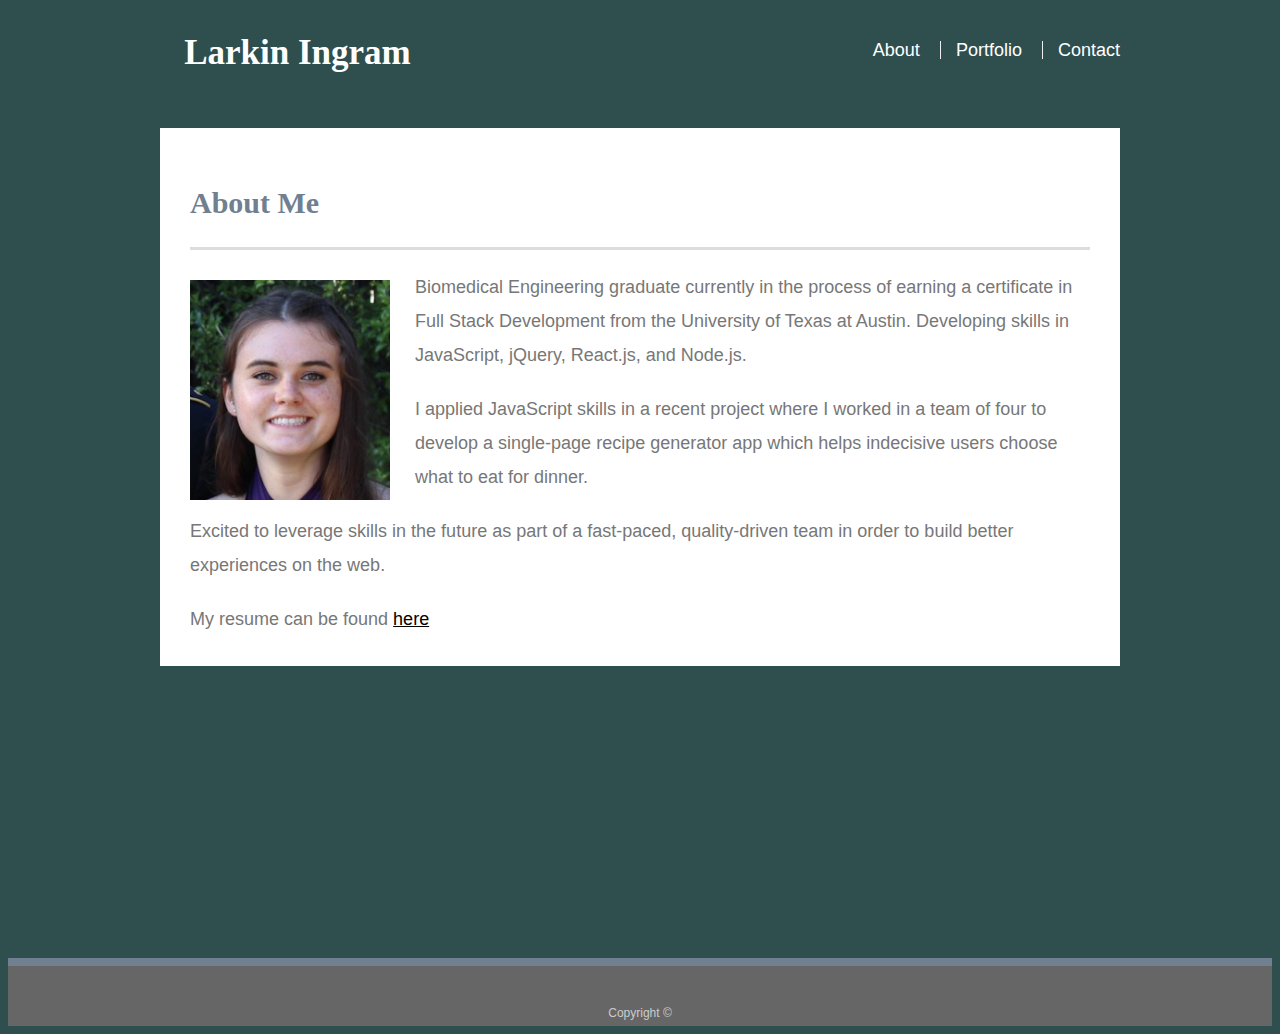
==== index.html @ 87856061 "updated responsive portfolio page" ====
<!doctype html>
<html lang="en-us">

<head>
    <meta charset="UTF-8">
    <title>About | Larkin Ingram</title>
    <link rel="stylesheet" type="text/css" href="assets/css/style.css">
</head>

<body>
    <header id="masthead">
        <div class="container">
            <a href="index.html" id="logo">Larkin Ingram</a>
            <nav>
                <a href="index.html">About</a>
                <!-- <span> | </span> -->
                <a href="portfolio.html">Portfolio</a>
                <!-- <span> | </span> -->
                <a href="contact.html">Contact</a>
            </nav>
        </div>
    </header>

    <div id="main-container" class="container">
        <section class="main-section">
            <h1>About Me</h1>

            <img src="assets/images/me.png" class="auth-image" alt="Your Name">

            <p>
                Biomedical Engineering graduate currently in the process of earning a certificate in Full Stack
                Development from the University of Texas at Austin. Developing skills in JavaScript, jQuery, React.js,
                and Node.js. 
            </p>

            <p>
                I applied JavaScript skills in a recent project where I worked in a team of four to
                develop a single-page recipe generator app which helps indecisive users choose what to eat for dinner.
            </p>

            <p>
                Excited to leverage skills in the future as part of a fast-paced, quality-driven team in order to build
                better experiences on the web.
            </p>

            <p>
                My resume can be found
                <a href="assets/pdf/resume_big.pdf">here</a>
            </p>

        </section>

    </div>

    <footer>
        <div class="container">
            Copyright &copy;
        </div>
    </footer>
</body>

</html>
</body>

</html>
---- assets/css/style.css ----
body {
    font-family: Arial, "Helvetica Neue", Helvetica, sans-serif;
    font-size: 18px;
    line-height: 34px;
    color: #777777;
    background: darkslategrey;
  }
  
  * {
    box-sizing: border-box;
  }
  
  /* general */
  
  .container {
    width: 100%;
    max-width: 960px;
    margin: 0 auto;
    clear: both;
  }


  a {
      color: black;
  }
  
  h1,
  h2,
  h3,
  p {
    margin-bottom: 20px;
  }
  
  p:last-child {
    margin-bottom: 0;
  }
  
  h1,
  h2,
  h3 {
    font-family: Georgia, Times, "Times New Roman", serif;
    font-weight: 700;
    color: slategray;
  }
  
  h1 {
    padding-bottom: 20px;
    font-size: 30px;
    line-height: 49px;
    border-bottom: 3px solid #dddddd;
  }

  
  h2,
  h3 {
    font-size: 22px;
  }
  
  /* header */
  
  #masthead {
    /* position: fixed; */
    z-index: 99;
    width: 100%;
    margin: 0 0 30px;
    overflow: auto;
    color: #ffffff;
    background: darkslategrey;
    /* border-bottom: 2px solid #cccccc; */
  }
  
  #logo {
    float: left;
    width: 275px;
    /* height: 90px; */
    font-family: Georgia, Times, "Times New Roman", serif;
    font-size: 35px;
    font-weight: 700;
    line-height: 90px;
    color: white;
    text-align: center;
    text-decoration: none;
    /* background: #4aaaa5; */
  }
  
  nav {
    float: right;
    margin-top: 25px;
  }
  
  nav a {
    display: inline-block;
    padding-left: 15px;
    margin-left: 15px;
    line-height: 18px;
    color: white;
    text-decoration: none;
    border-left: 1px solid #efefef;
  }
  
  nav a:first-child {
    border-left: 0 none;
  }
  
  /* footer */
  
  footer {    
    padding: 30px 0;
    clear: both;
    font-size: 12px;
    color: #ffffff;
    color: #cccccc;
    text-align: center;
    background: #666666;
    border-top: 8px solid slategray;
    height: 50px;
  }
  
  h3, h2 {
    padding-bottom: 20px;
    margin-bottom: 15px;
    line-height: 22px;
    border-bottom: 2px solid #eeeeee;
  }
  
  /* main */
  
  #main-container {
    /* padding-top: 130px; */
    min-height: calc(100vh - 70px);
  }
  
  .main-section {
    float: left;
    width: 100%;
    max-width: 960px;
    padding: 30px;
    margin: 0 0 40px;
    background: white;
    /* border: 1px solid #dddddd; */
  }
  
  /* portfolio page */
  
  .work {
    position: relative;
    float: left;
    width: 274px;
    margin: 20px 0 25px;
    overflow: auto;
  }
  
  .work:nth-child(even) {
    margin-right: 40px;
  }
  
  .work img {
    width: 100%;
    border: 0 none;
    opacity: 0.8;
  }
  
  .work h3 {
    position: absolute;
    bottom: 20px;
    width: 100%;
    padding: 15px;
    margin-bottom: 0;
    font-weight: 300;
    line-height: 30px;
    color: #ffffff;
    text-align: center;
    background: darkslategrey;
    border-bottom: 0;
  }
  
  .auth-image {
    float: left;
    width: 200px;
    height: auto;
    margin-top: 10px;
    margin-right: 25px;
  }
  
  /* contact page */

#contact-form {
    width: 65%;
    float: left;
}
  
  #contact-form ul {
    margin-bottom: 20px;
  }
  
  #contact-form li {
    margin-bottom: 10px;
  }

  
  .links {
      float: right;
      /* line-height: 80%; */
  }

  .links img {
      width: 40px;
  }

.links h3 {
    font-family: Georgia, Times, "Times New Roman", serif;
    font-weight: 700;
    color: darkslategray;
    padding-bottom: 10px;
    margin-bottom: 15px;
    line-height: 22px;
 }



  label,
  input[type=text],
  input[type=email],
  textarea {
    display: block;
    width: 100%;
  }
  
  input[type=text],
  input[type=email],
  textarea {
    height: 35px;
    padding: 0 10px;
    font-size: 14px;
    border: 1px solid #dddddd;
  }
  
  textarea {
    height: 200px;
  }
  
  input[type=submit] {
    padding: 10px 30px;
    font-size: 18px;
    color: #ffffff;
    cursor: pointer;
    background: darkslategrey;
    border: 0 none;
  }

  @media screen and (max-width: 980px) {
    #main-container { 
      width: 90%;
    }

    nav {
      padding-right: 40px;
    }
  }

  @media screen and (max-width: 768px) {
    #main-container { 
      width: 90%;
    }

    nav {
      padding-right: 40px;
    }
  }

  @media screen and (max-width: 640px) {
    #main-container { 
      width: 90%;
    }

    #masthead {
      position: static;
    }

    nav {
      float: left;
    }
  }
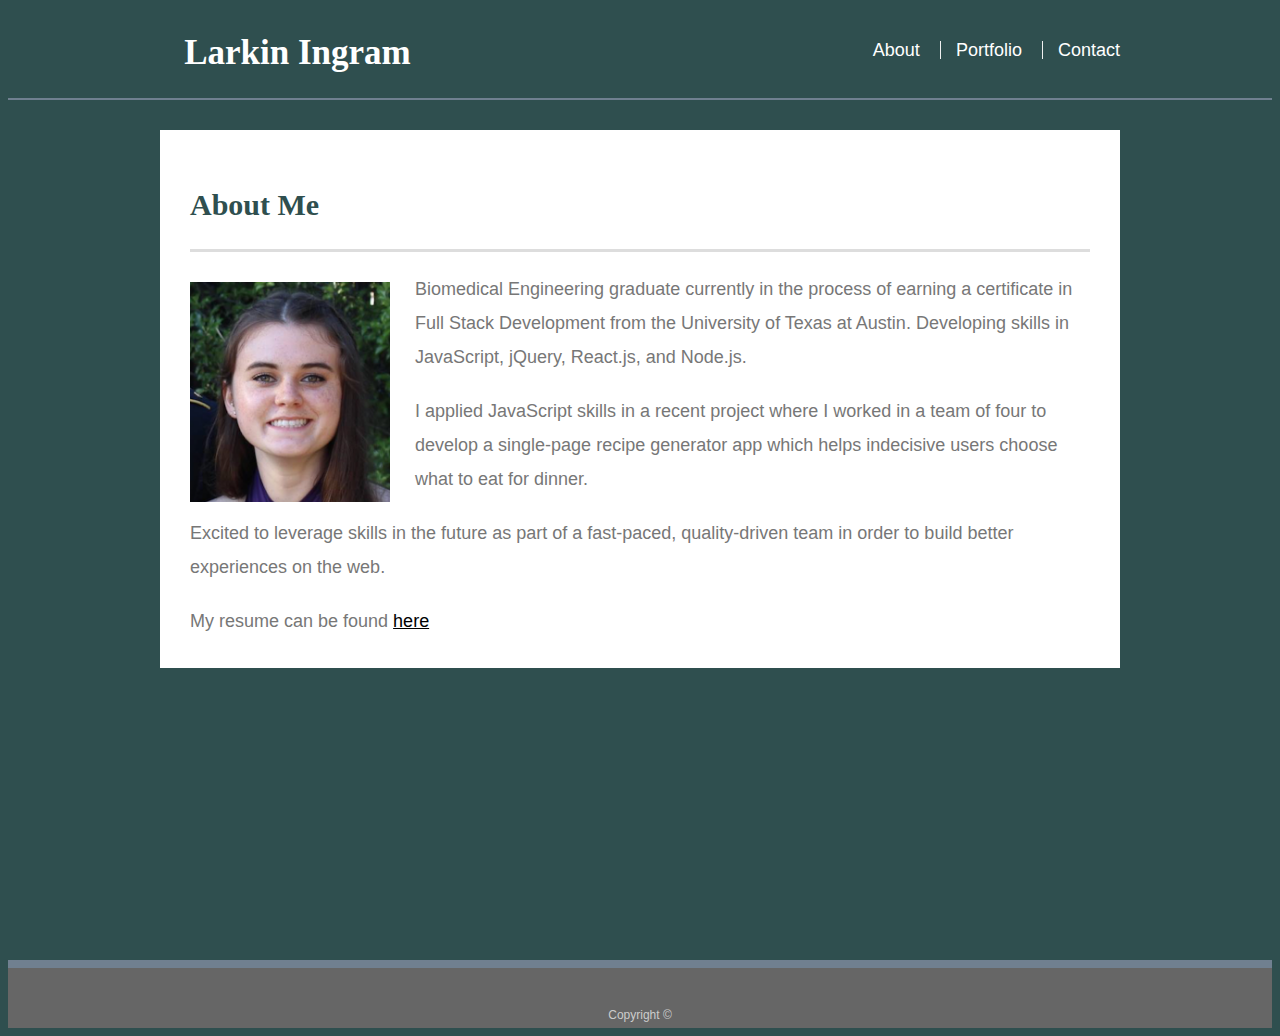
==== commit e14e0f9e: "made resume open in new tab" ====
--- a/index.html
+++ b/index.html
@@ -45,7 +45,7 @@
 
             <p>
                 My resume can be found
-                <a href="assets/pdf/resume_big.pdf">here</a>
+                <a href="assets/pdf/resume_big.pdf" target="_blank">here</a>
             </p>
 
         </section>
--- a/assets/css/style.css
+++ b/assets/css/style.css
@@ -40,7 +40,7 @@
   h3 {
     font-family: Georgia, Times, "Times New Roman", serif;
     font-weight: 700;
-    color: slategray;
+    color: darkslategray;
   }
   
   h1 {
@@ -66,7 +66,7 @@
     overflow: auto;
     color: #ffffff;
     background: darkslategrey;
-    /* border-bottom: 2px solid #cccccc; */
+    border-bottom: 2px solid slategray;
   }
   
   #logo {
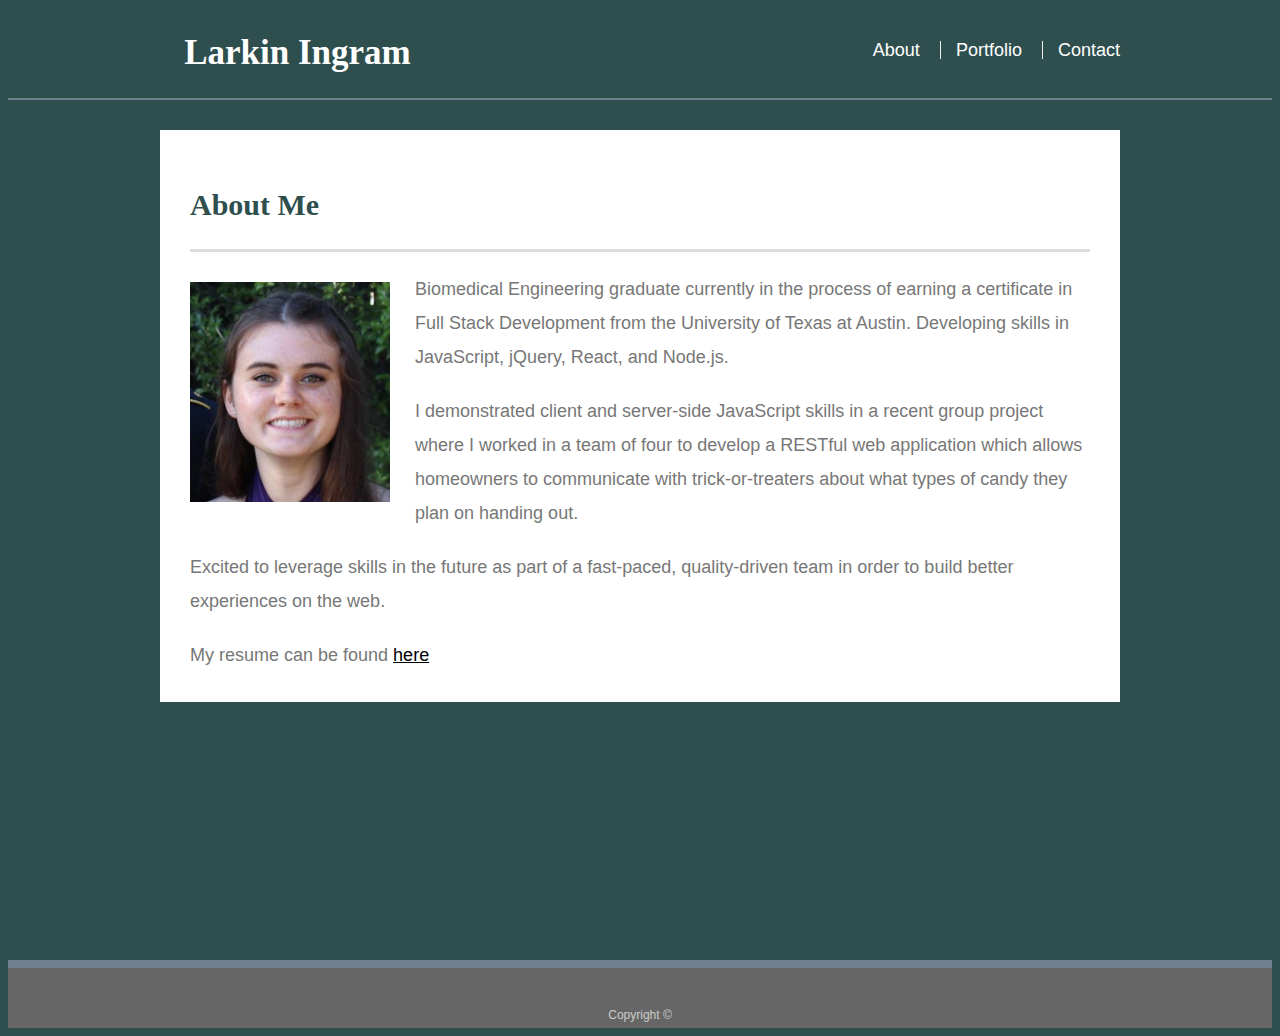
==== commit 10d1b63b: "updated with new projects" ====
--- a/index.html
+++ b/index.html
@@ -29,13 +29,14 @@
 
             <p>
                 Biomedical Engineering graduate currently in the process of earning a certificate in Full Stack
-                Development from the University of Texas at Austin. Developing skills in JavaScript, jQuery, React.js,
-                and Node.js. 
+                Development from the University of Texas at Austin. Developing skills in JavaScript, jQuery, React,
+                and Node.js.
             </p>
 
             <p>
-                I applied JavaScript skills in a recent project where I worked in a team of four to
-                develop a single-page recipe generator app which helps indecisive users choose what to eat for dinner.
+                I demonstrated client and server-side JavaScript skills in a recent group project where I worked in a
+                team of four to develop a RESTful web application which allows homeowners to communicate with trick-or-treaters 
+                about what types of candy they plan on handing out.
             </p>
 
             <p>
@@ -45,7 +46,7 @@
 
             <p>
                 My resume can be found
-                <a href="assets/pdf/resume_big.pdf" target="_blank">here</a>
+                <a href="assets/pdf/res.pdf" target="_blank">here</a>
             </p>
 
         </section>
--- a/assets/css/style.css
+++ b/assets/css/style.css
@@ -146,8 +146,9 @@
     position: relative;
     float: left;
     width: 274px;
+    height: 274px;
     margin: 20px 0 25px;
-    overflow: auto;
+    /* overflow: auto; */
   }
   
   .work:nth-child(even) {
@@ -156,6 +157,7 @@
   
   .work img {
     width: 100%;
+    /* height: 100%; */
     border: 0 none;
     opacity: 0.8;
   }
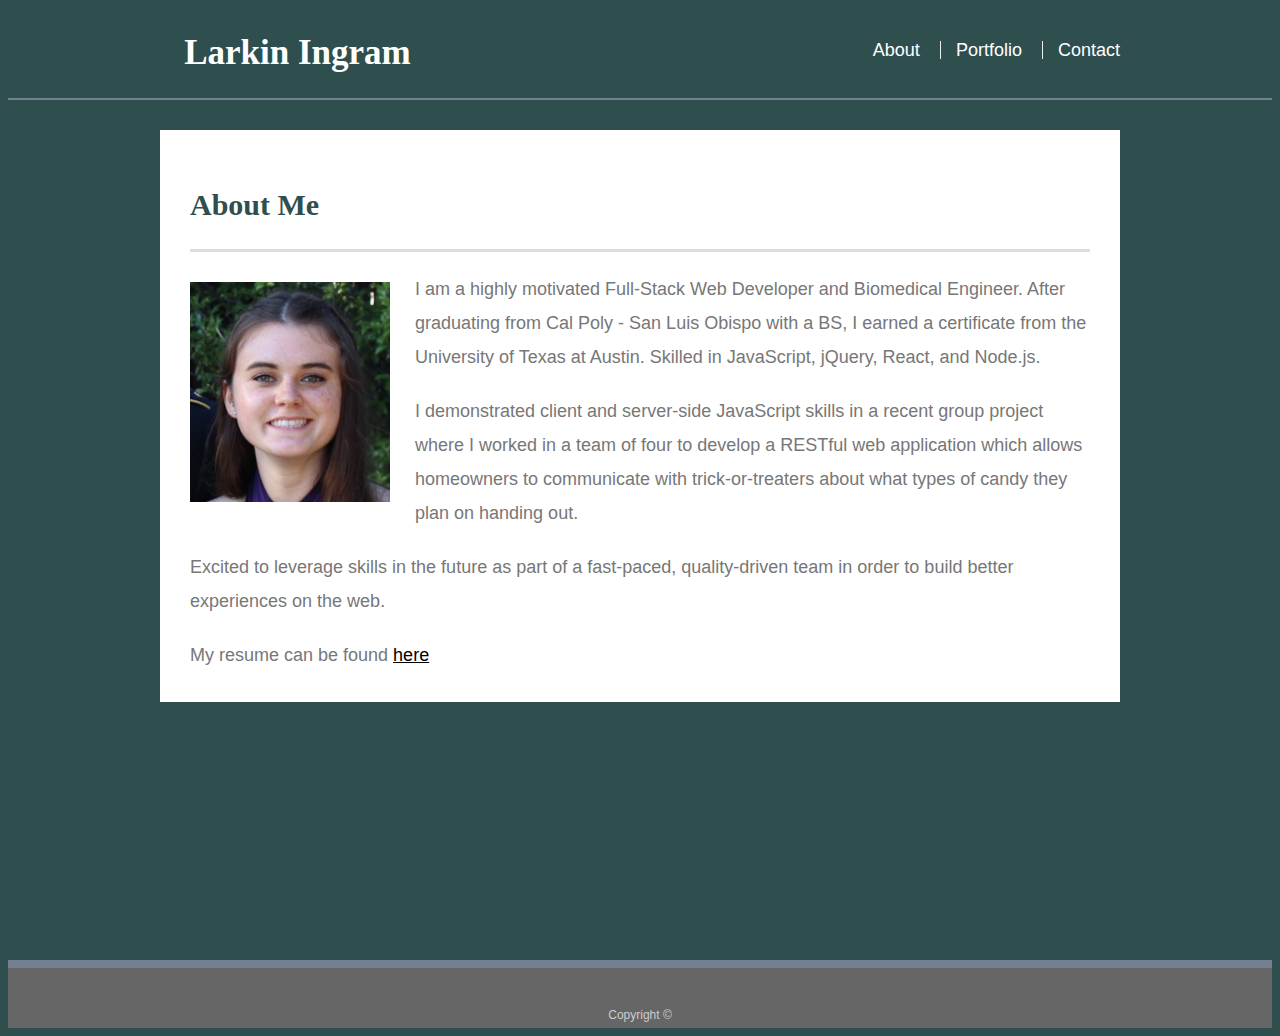
==== commit c8ab4a92: "updated about me" ====
--- a/index.html
+++ b/index.html
@@ -28,9 +28,9 @@
             <img src="assets/images/me.png" class="auth-image" alt="Your Name">
 
             <p>
-                Biomedical Engineering graduate currently in the process of earning a certificate in Full Stack
-                Development from the University of Texas at Austin. Developing skills in JavaScript, jQuery, React,
-                and Node.js.
+                I am a highly motivated Full-Stack Web Developer and Biomedical Engineer. After graduating from 
+                Cal Poly - San Luis Obispo with a BS, I earned a certificate from the University of Texas at Austin. 
+                Skilled in JavaScript, jQuery, React, and Node.js.
             </p>
 
             <p>
@@ -63,4 +63,4 @@
 </html>
 </body>
 
-</html>+</html>
